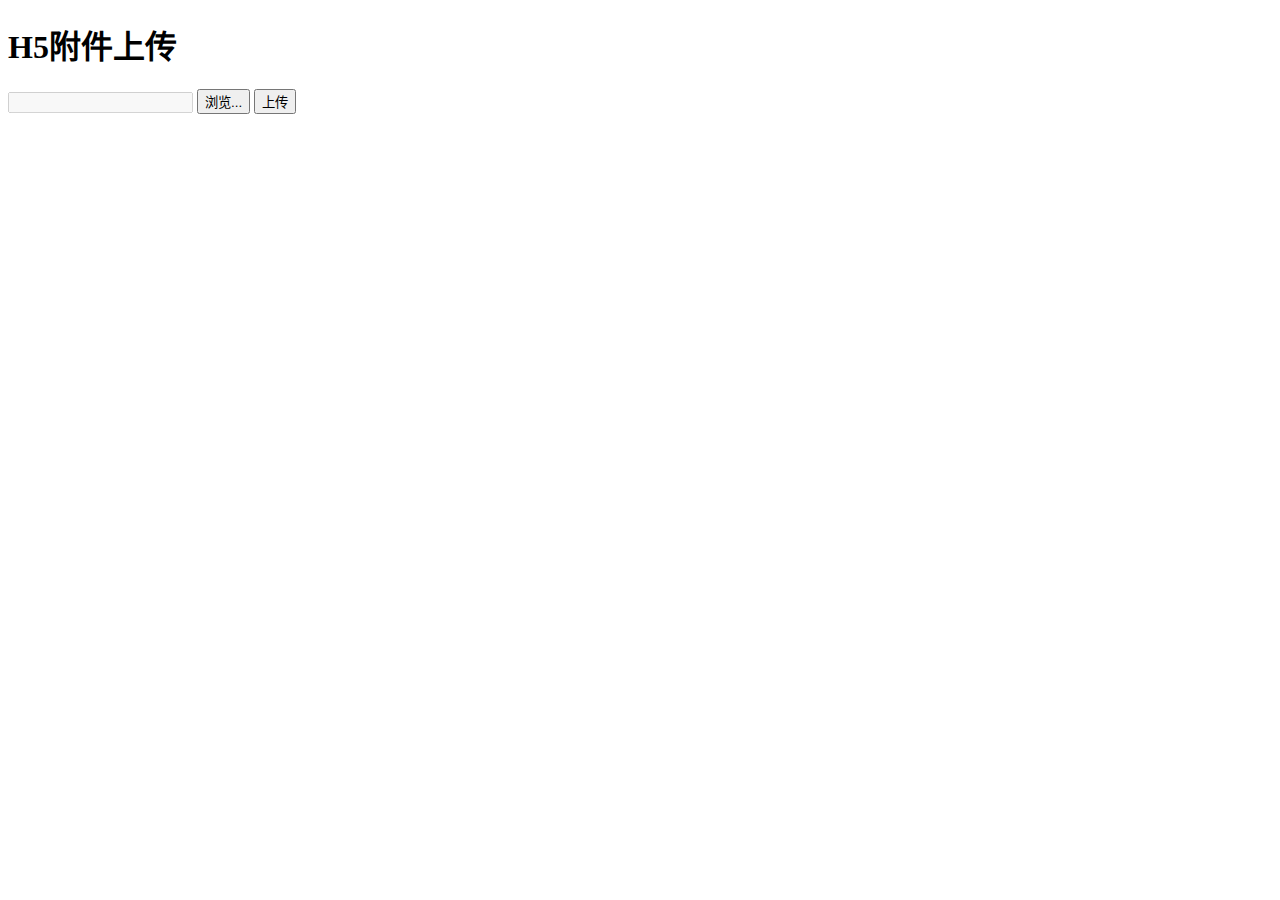
==== index.html @ a64417b6 "update" ====
<!DOCTYPE html>
<html lang="zh-cn">

	<head>
		<meta charset="utf-8">
		<meta name="viewport" content="width=device-width, user-scalable=no, initial-scale=1.0, maximum-scale=1.0, minimum-scale=1.0, viewport-fit=cover">
		<title>H5附件上传</title>
	</head>

	<body>
		<h1>H5附件上传</h1>
		<input type="file" id="myfile" name="file" style="display:none" onchange="changeAgentContent()" />
		<input type="text" value="" disabled id="myfileAgent" />
		<input type="button" onclick="document.getElementById('myfile').click()" value="浏览..." />
		<!-- <input type="file" id="myfile" value="" name="myfile" multiple="multiple" /> -->
		<button id="uploader">上传</button>
		<!-- uni 的 SDK -->
		<div id="showss"></div>
		<script type="text/javascript" src="https://js.cdn.aliyun.dcloud.net.cn/dev/uni-app/uni.webview.1.5.1.js"></script>
		<script type="text/javascript" src="js/h5uploader.js"></script>
		<script type="text/javascript">
			// 当前环境
			uni.getEnv(function(res) {
				console.log('当前环境：' + JSON.stringify(res));
			});
			function getUrlParam(name) {
			   var reg = new RegExp("(^|&)" + name + "=([^&]*)(&|$)");
			   var r = window.location.search.substr(1).match(reg);
			   if(r != null) {
			　　　　//return unescape(r[2]);
			       return r[2];
			   }
			   return null;
			}
console.log(window.location)
var uploader = document.getElementById('uploader');
uploader.innerText = JSON.stringify(window.location)
			var access_token = getUrlParam('access_token');
			var saasTenantToken = getUrlParam('saasTenantToken');
			var urll = getUrlParam('url');
			var type = getUrlParam('type') || '30';
			function changeAgentContent(){
			    document.getElementById("myfileAgent").value = document.getElementById("myfile").value;
			}
			var uploader = document.getElementById('uploader');
			// 发送文件数据
			function sendMessage(data) {
				uni.postMessage({
					data: {
						action: data
					}
				});
				uni.navigateBack({
				    delta: 1
				});
			}
			uploader.addEventListener("click", function(e) {
				H5Uploader.upload({
					// 上传url
					action: urll + '/accounts/file/upload',
					id: 'myfile',
					formData: {
						'type': type
					},
					header: {
						'Authorization': access_token ? `bearer ${access_token}` : null,
						'saasTenantToken': saasTenantToken,
					},
					success: function(data) {
						if(data) {
							var res = JSON.parse(data)
							if(res.recode == '000000') {
								var mess = res.data;
								mess.localPath = document.getElementById("myfile").value
								sendMessage(mess)
							}
						}
					},
					fail: function(data) {
					}
				});
			}, false);

		</script>
	</body>

</html>
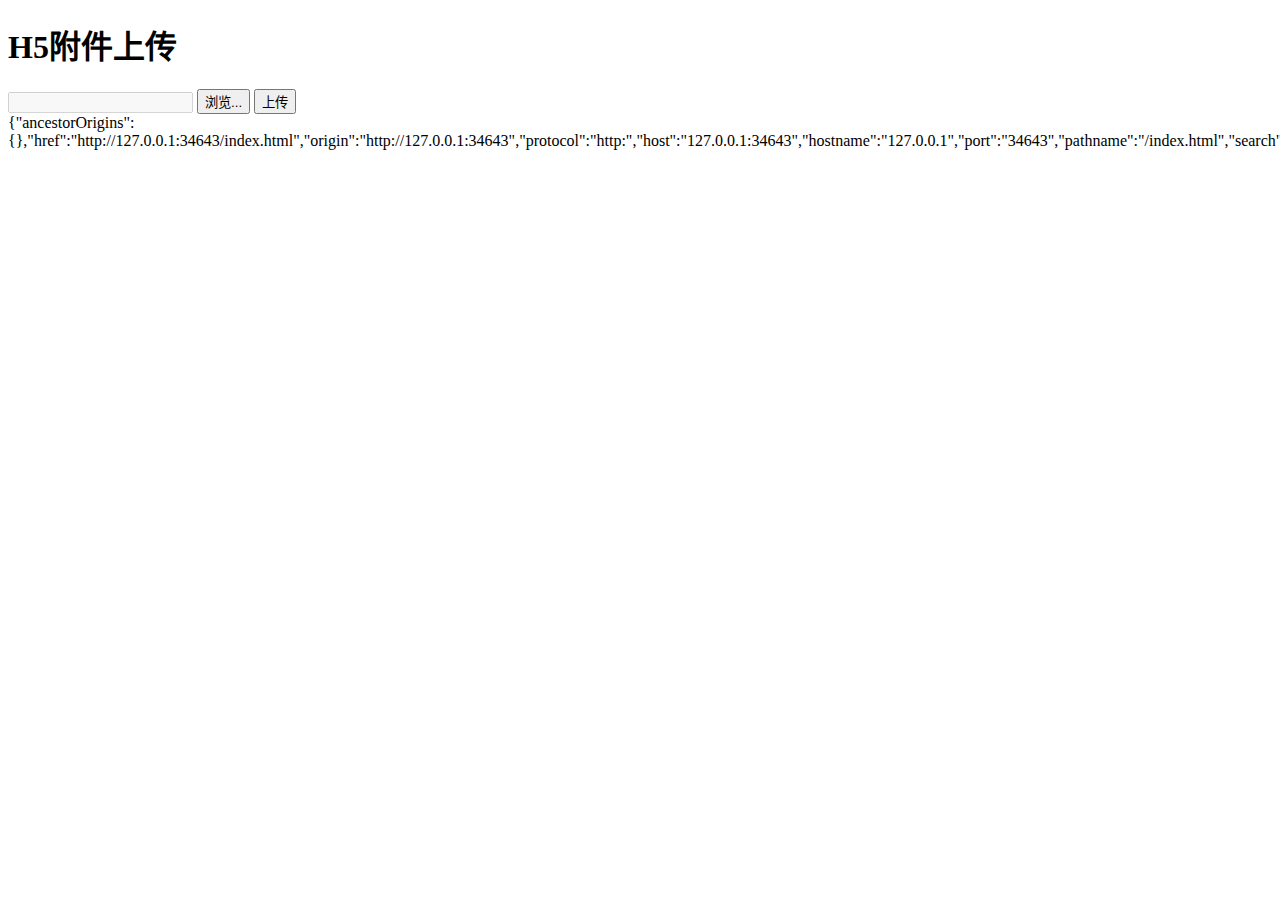
==== commit 1a7834eb: "update" ====
--- a/index.html
+++ b/index.html
@@ -16,7 +16,7 @@
 		<button id="uploader">上传</button>
 		<!-- uni 的 SDK -->
 		<div id="showss"></div>
-		<script type="text/javascript" src="https://js.cdn.aliyun.dcloud.net.cn/dev/uni-app/uni.webview.1.5.1.js"></script>
+		<script type="text/javascript" src="js/uni.js"></script>
 		<script type="text/javascript" src="js/h5uploader.js"></script>
 		<script type="text/javascript">
 			// 当前环境
@@ -33,8 +33,8 @@
 			   return null;
 			}
 console.log(window.location)
-var uploader = document.getElementById('uploader');
-uploader.innerText = JSON.stringify(window.location)
+var showss = document.getElementById('showss');
+showss.innerText = JSON.stringify(window.location)
 			var access_token = getUrlParam('access_token');
 			var saasTenantToken = getUrlParam('saasTenantToken');
 			var urll = getUrlParam('url');
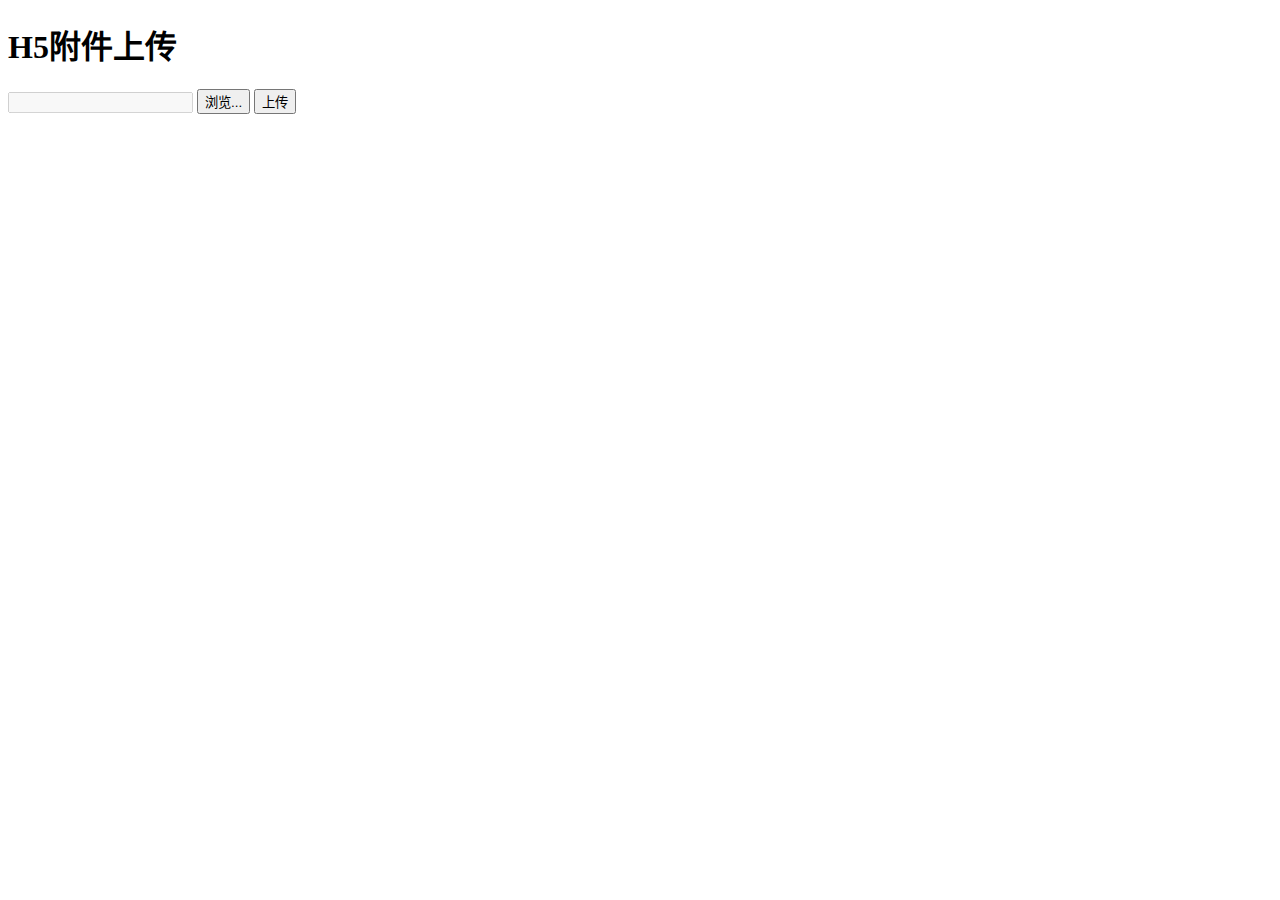
==== commit 1f9e7229: "update" ====
--- a/index.html
+++ b/index.html
@@ -15,11 +15,11 @@
 		<!-- <input type="file" id="myfile" value="" name="myfile" multiple="multiple" /> -->
 		<button id="uploader">上传</button>
 		<!-- uni 的 SDK -->
-		<div id="showss"></div>
 		<script type="text/javascript" src="js/uni.js"></script>
 		<script type="text/javascript" src="js/h5uploader.js"></script>
 		<script type="text/javascript">
 			// 当前环境
+			console.log(uni)
 			uni.getEnv(function(res) {
 				console.log('当前环境：' + JSON.stringify(res));
 			});
@@ -33,8 +33,7 @@
 			   return null;
 			}
 console.log(window.location)
-var showss = document.getElementById('showss');
-showss.innerText = JSON.stringify(window.location)
+
 			var access_token = getUrlParam('access_token');
 			var saasTenantToken = getUrlParam('saasTenantToken');
 			var urll = getUrlParam('url');
